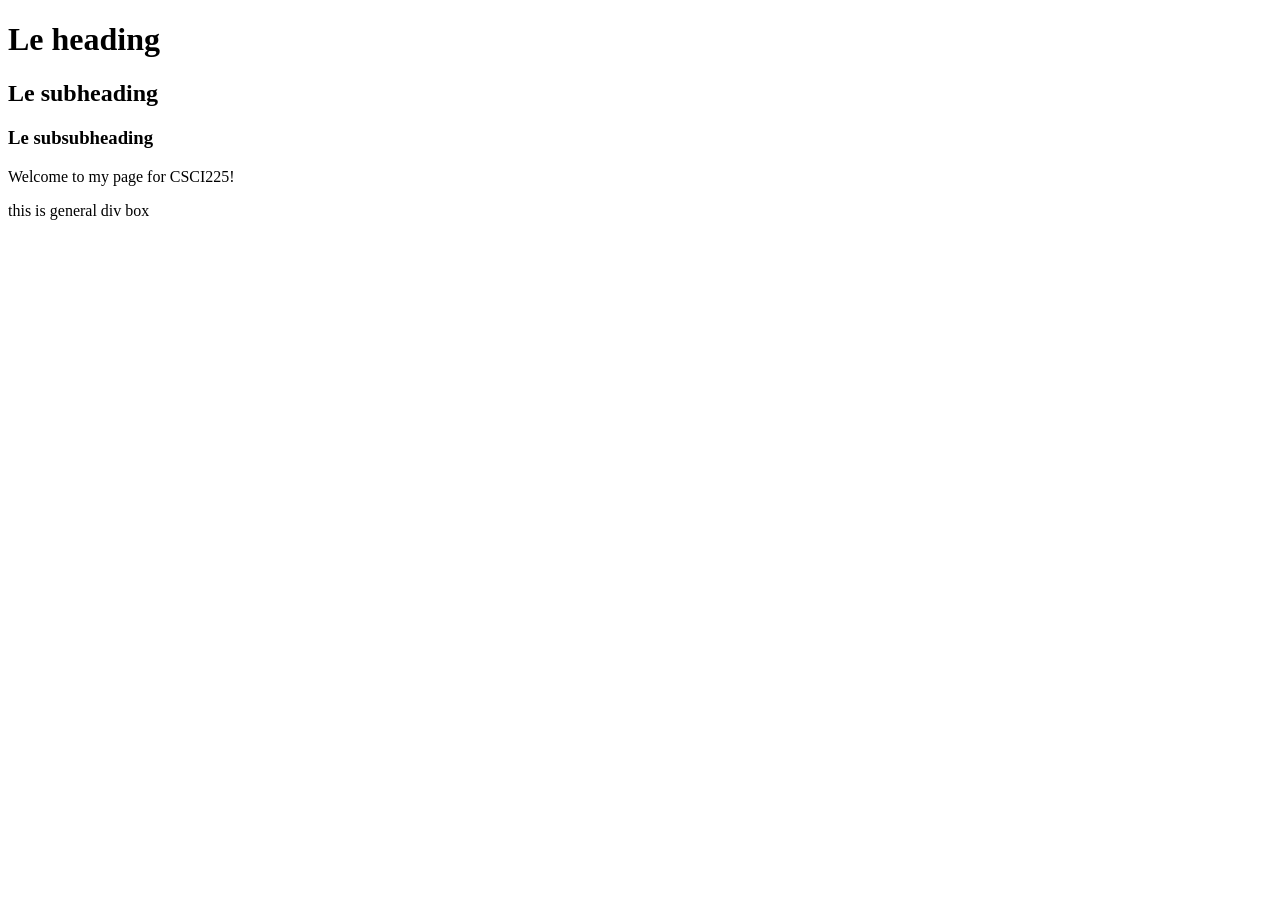
==== index.html @ c3146449 "Add files via upload" ====
<!DOCTYPE html>
<html lang="en">
    <head>
        <title>CSCI225 Homepage -Tim Tyulenev</title>
        <meta charset = "UTF-8";>
    </head>
    <body>
        <!-- le comment -->
        <h1>Le heading </h1>
        <h2>Le subheading</h2>
        <h3>Le subsubheading</h3>
        <p>Welcome to my page for CSCI225!</p>
        <div> this is general div box </div>        
    </body>
</html>
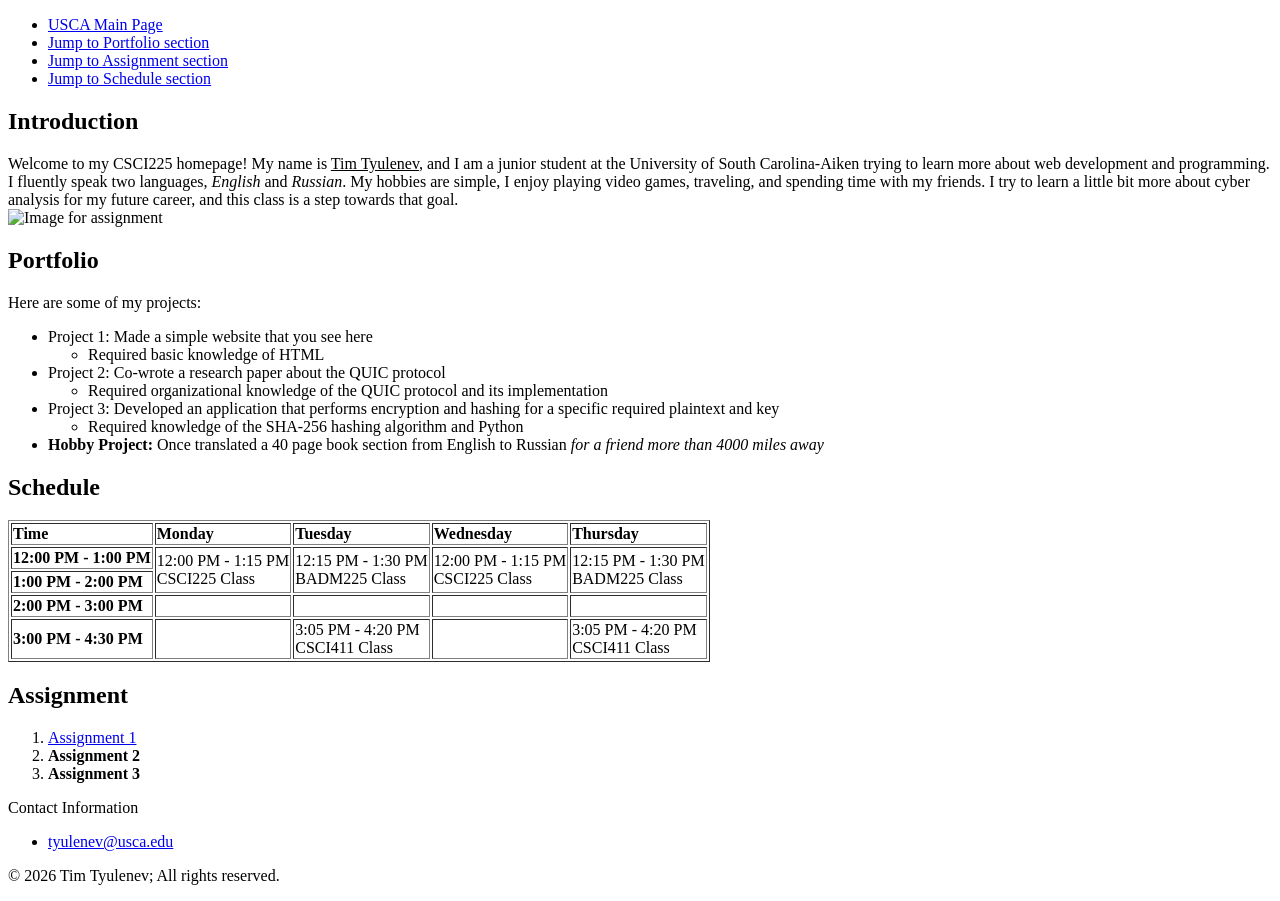
==== commit 9f56e3c5: "Revise index.html with new layout and content Updated the structure and content of the homepage, add" ====
--- a/index.html
+++ b/index.html
@@ -1,15 +1,118 @@
 <!DOCTYPE html>
 <html lang="en">
     <head>
-        <title>CSCI225 Homepage -Tim Tyulenev</title>
-        <meta charset = "UTF-8";>
+        <title>CSCI225 Homepage of Tim Tyulenev</title>
     </head>
     <body>
-        <!-- le comment -->
-        <h1>Le heading </h1>
-        <h2>Le subheading</h2>
-        <h3>Le subsubheading</h3>
-        <p>Welcome to my page for CSCI225!</p>
-        <div> this is general div box </div>        
+        <!-- Header -->
+        <header>
+            <ul>
+                <li><a href="https://www.usca.edu/">USCA Main Page</a></li>
+                <li><a href="#portfolio">Jump to Portfolio section</a></li>
+                <li><a href="#assignment">Jump to Assignment section</a></li>
+                <li><a href="#schedule">Jump to Schedule section</a></li>
+            </ul>
+        </header>
+
+        <!-- Main Content area -->
+        <main> 
+            <section> 
+                <h2> Introduction </h2> 
+                <p>Welcome to my CSCI225 homepage! My name is <ins>Tim Tyulenev</ins>, and I am 
+                    a junior student at the University of South Carolina-Aiken trying
+                    to learn more about web development and programming. I fluently 
+                    speak two languages, <em>English</em> and <em>Russian</em>. My hobbies are simple,
+                    I enjoy playing video games, traveling, and spending time with my
+                    friends. I try to learn a little bit more about cyber analysis
+                    for my future career, and this class is a step towards that goal.
+                    <br>
+                    <img src="img/royaltyFree.png" alt="Image for assignment" width="150" height="150">
+                </p>
+            </section>
+            <section> 
+                <h2 id="portfolio"> Portfolio </h2> 
+                <p>Here are some of my projects:</p>
+                <ul>
+                    <li>Project 1: Made a simple website that you see here</li>
+                        <ul>
+                            <li>Required basic knowledge of HTML</li>
+                        </ul>
+                    <li>Project 2: Co-wrote a research paper about the QUIC protocol</li>
+                        <ul>
+                            <li>Required organizational knowledge of the QUIC protocol and its implementation</li>
+                        </ul>
+                    <li>Project 3: Developed an application that performs encryption and hashing for a specific required plaintext and key</li>
+                        <ul>
+                            <li>Required knowledge of the SHA-256 hashing algorithm and Python</li>
+                        </ul>
+                    <li><b>Hobby Project:</b> Once translated a 40 page book section from English to Russian <em>for a friend more than 4000 miles away</em></li>
+                </ul>
+            </section>
+            <section>
+                <h2 id="schedule"> Schedule</h2>
+                <table border="1">
+                    <tr>
+                        <td><b>Time</b></td>
+                        <td colspan="2"><b>Monday</b></td>
+                        <td colspan="2"><b>Tuesday</b></td>
+                        <td colspan="2"><b>Wednesday</b></td>
+                        <td colspan="2"><b>Thursday</b></td>
+                    </tr>
+                    <tr>
+                        <td><b>12:00 PM - 1:00 PM</b></td>
+                        <td colspan="2" rowspan="2">12:00 PM - 1:15 PM<br>
+                            CSCI225 Class
+                        </td>
+                        <td colspan="2" rowspan="2">12:15 PM - 1:30 PM<br>
+                            BADM225 Class
+                        </td>
+                        <td colspan="2" rowspan="2">12:00 PM - 1:15 PM<br>
+                            CSCI225 Class
+                        </td>
+                        <td colspan="2" rowspan="2">12:15 PM - 1:30 PM<br>
+                            BADM225 Class
+                        </td>
+                    </tr>
+                    <tr>
+                        <td><b>1:00 PM - 2:00 PM</b></td>
+                    </tr>
+                    <tr>
+                        <td><b>2:00 PM - 3:00 PM</b></td>
+                        <td colspan="2"></td>
+                        <td colspan="2"></td>
+                        <td colspan="2"></td>
+                        <td colspan="2"></td>
+                    </tr>
+                    <tr>
+                        <td><b>3:00 PM - 4:30 PM</b></td>
+                        <td colspan="2"></td>
+                        <td colspan="2">3:05 PM - 4:20 PM<br>
+                            CSCI411 Class</td>
+                        <td colspan="2"></td>
+                        <td colspan="2">3:05 PM - 4:20 PM<br>
+                            CSCI411 Class</td>
+                    </tr>
+                </table>
+            </section>
+        </main>
+
+        <!-- Sidebar area-->
+        <aside>
+            <h2 id="assignment"> Assignment</h2>
+            <ol>
+                <li><a href="https://usca0-my.sharepoint.com/:w:/g/personal/yilianz_usca_edu1/IQBixyyHQnBBT752D35Cs47MAad_rgJOrWzxB2y23GVQHPE?e=Ps3ZkJ">Assignment 1</a></li>
+                <li><strong>Assignment 2</strong></li>
+                <li><strong>Assignment 3</strong></li>
+            </ol>
+        </aside>
+
+        <!-- Footer -->
+        <footer>
+            <p> Contact Information </p>
+            <ul>
+                <li><a href="mailto:tyulenev@usca.edu">tyulenev@usca.edu</a></li>
+            </ul>
+            <p>&copy; 2026 Tim Tyulenev; All rights reserved.</p>
+        </footer>
     </body>
-</html>+</html>
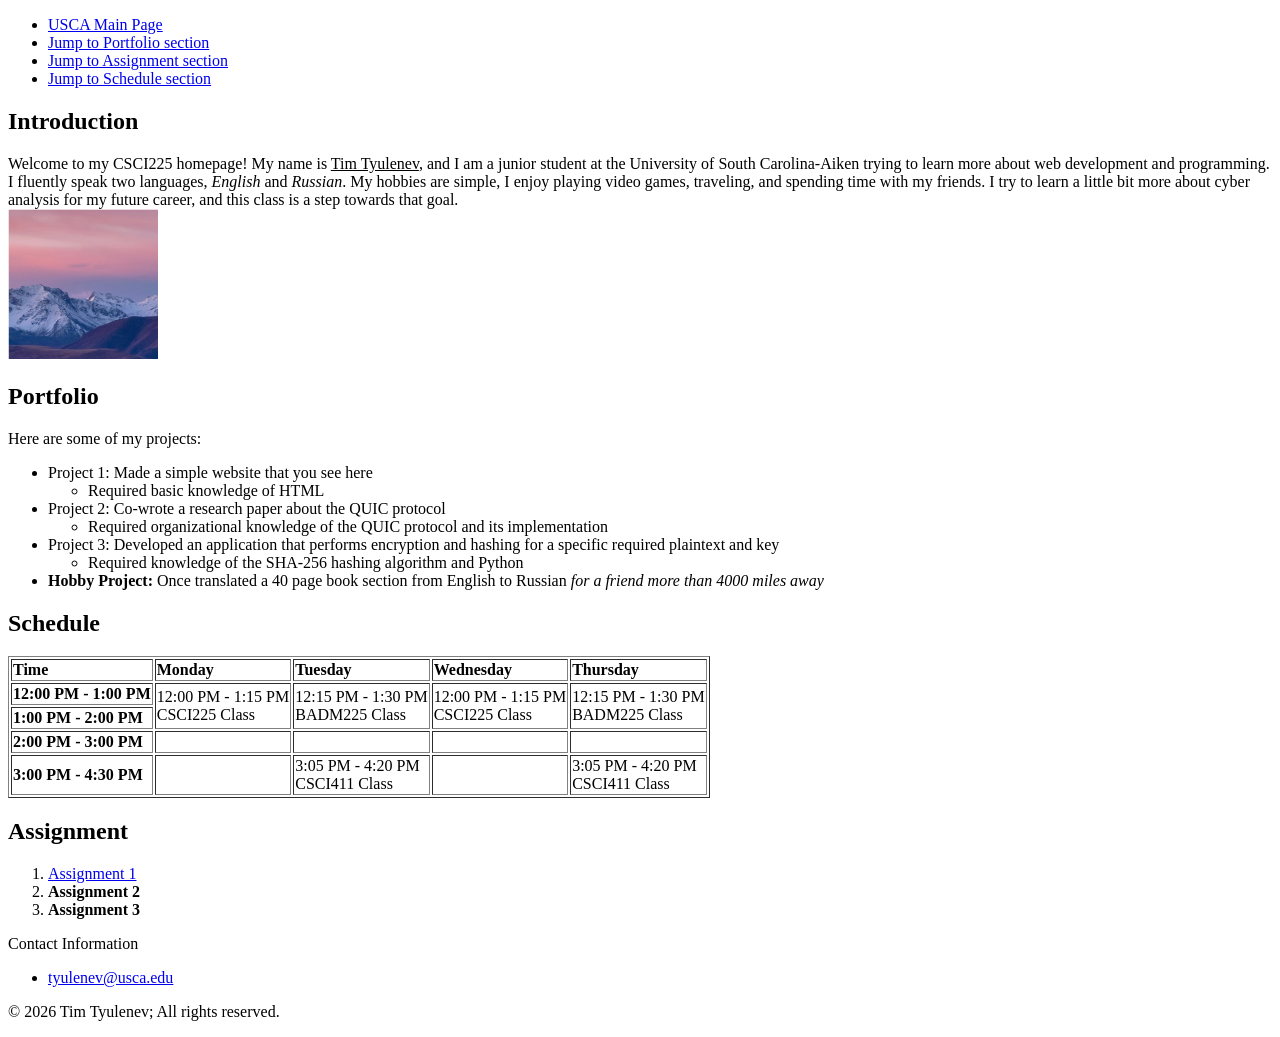
==== commit 1a038a38: "clear and resubmit assignment 1" ====
--- a/index.html
+++ b/index.html
@@ -115,4 +115,4 @@
             <p>&copy; 2026 Tim Tyulenev; All rights reserved.</p>
         </footer>
     </body>
-</html>
+</html>
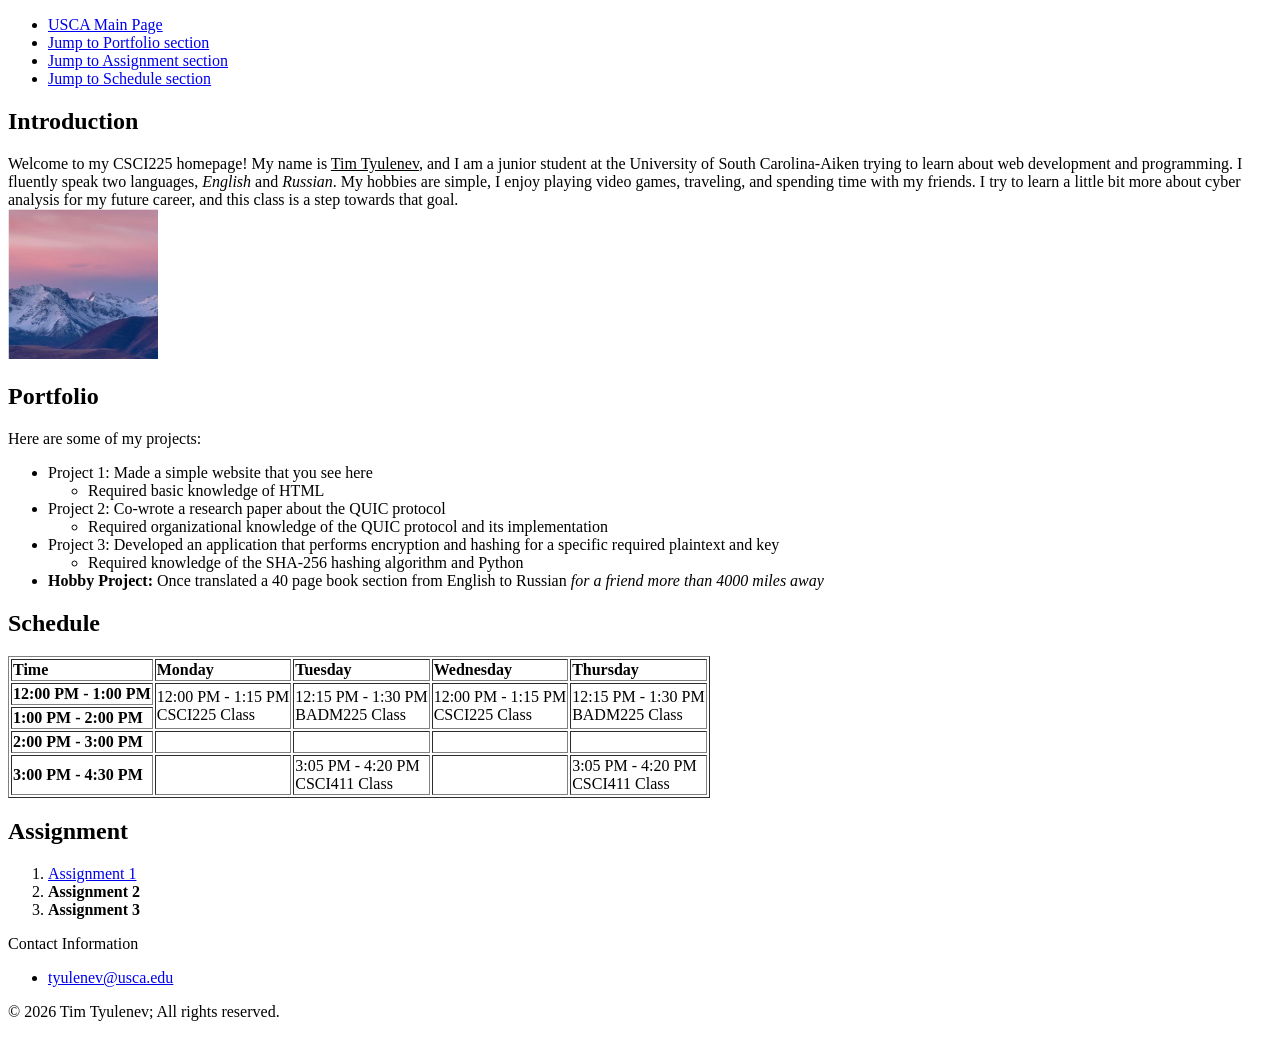
==== commit 9642d3e3: "check sync" ====
--- a/index.html
+++ b/index.html
@@ -20,7 +20,7 @@
                 <h2> Introduction </h2> 
                 <p>Welcome to my CSCI225 homepage! My name is <ins>Tim Tyulenev</ins>, and I am 
                     a junior student at the University of South Carolina-Aiken trying
-                    to learn more about web development and programming. I fluently 
+                    to learn about web development and programming. I fluently 
                     speak two languages, <em>English</em> and <em>Russian</em>. My hobbies are simple,
                     I enjoy playing video games, traveling, and spending time with my
                     friends. I try to learn a little bit more about cyber analysis
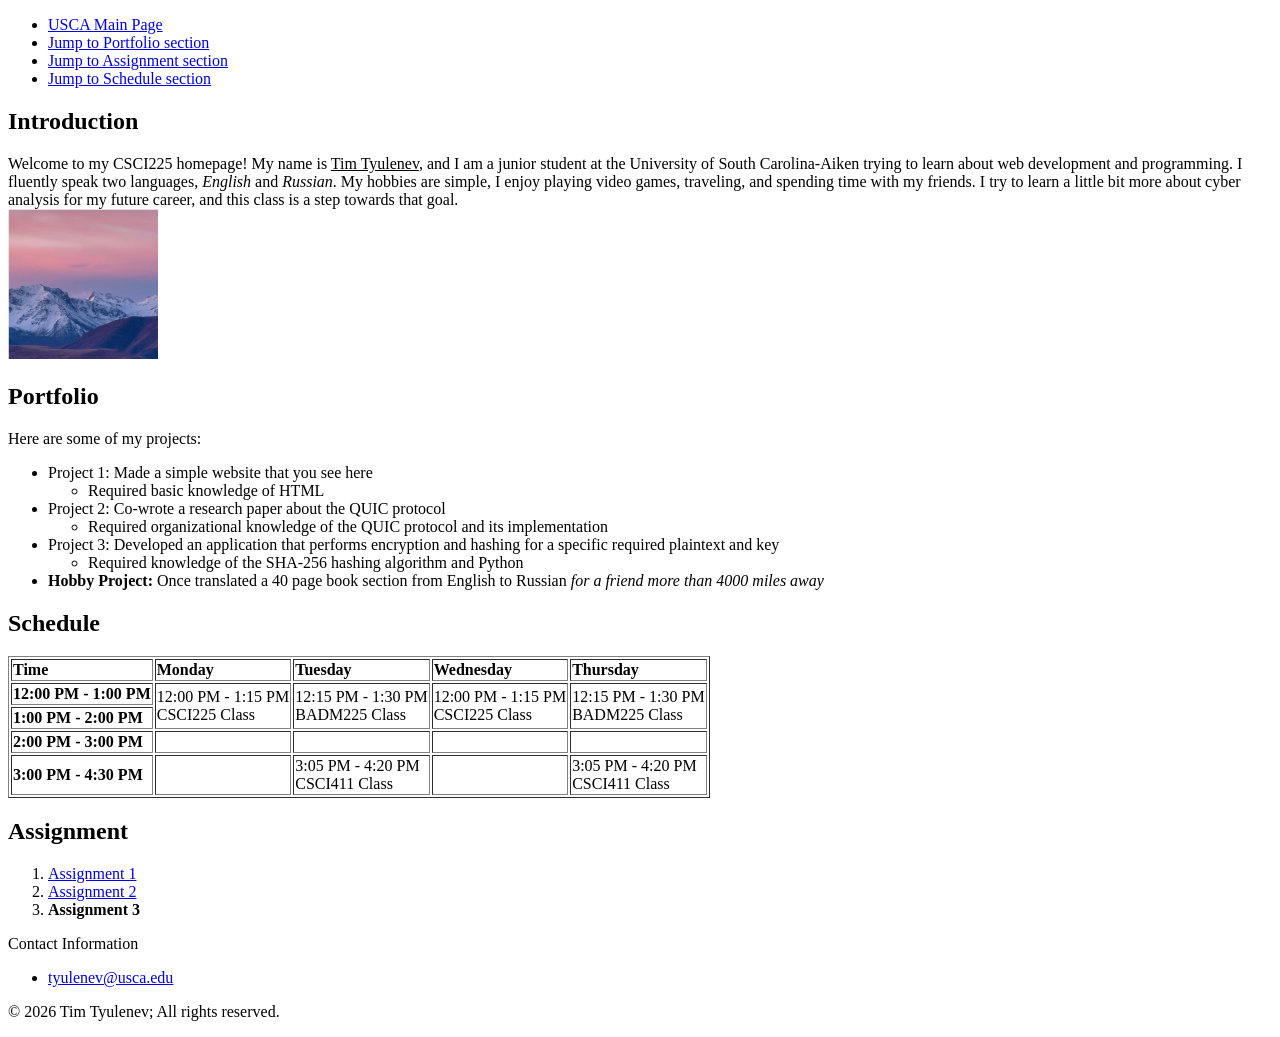
==== commit 049f26ea: "added ContactMe.html, modified index.html, and added a new video file IMG_6004.mov in the videos dir" ====
--- a/index.html
+++ b/index.html
@@ -101,7 +101,7 @@
             <h2 id="assignment"> Assignment</h2>
             <ol>
                 <li><a href="https://usca0-my.sharepoint.com/:w:/g/personal/yilianz_usca_edu1/IQBixyyHQnBBT752D35Cs47MAad_rgJOrWzxB2y23GVQHPE?e=Ps3ZkJ">Assignment 1</a></li>
-                <li><strong>Assignment 2</strong></li>
+                <li><a href="ContactMe.html">Assignment 2</a></li>
                 <li><strong>Assignment 3</strong></li>
             </ol>
         </aside>
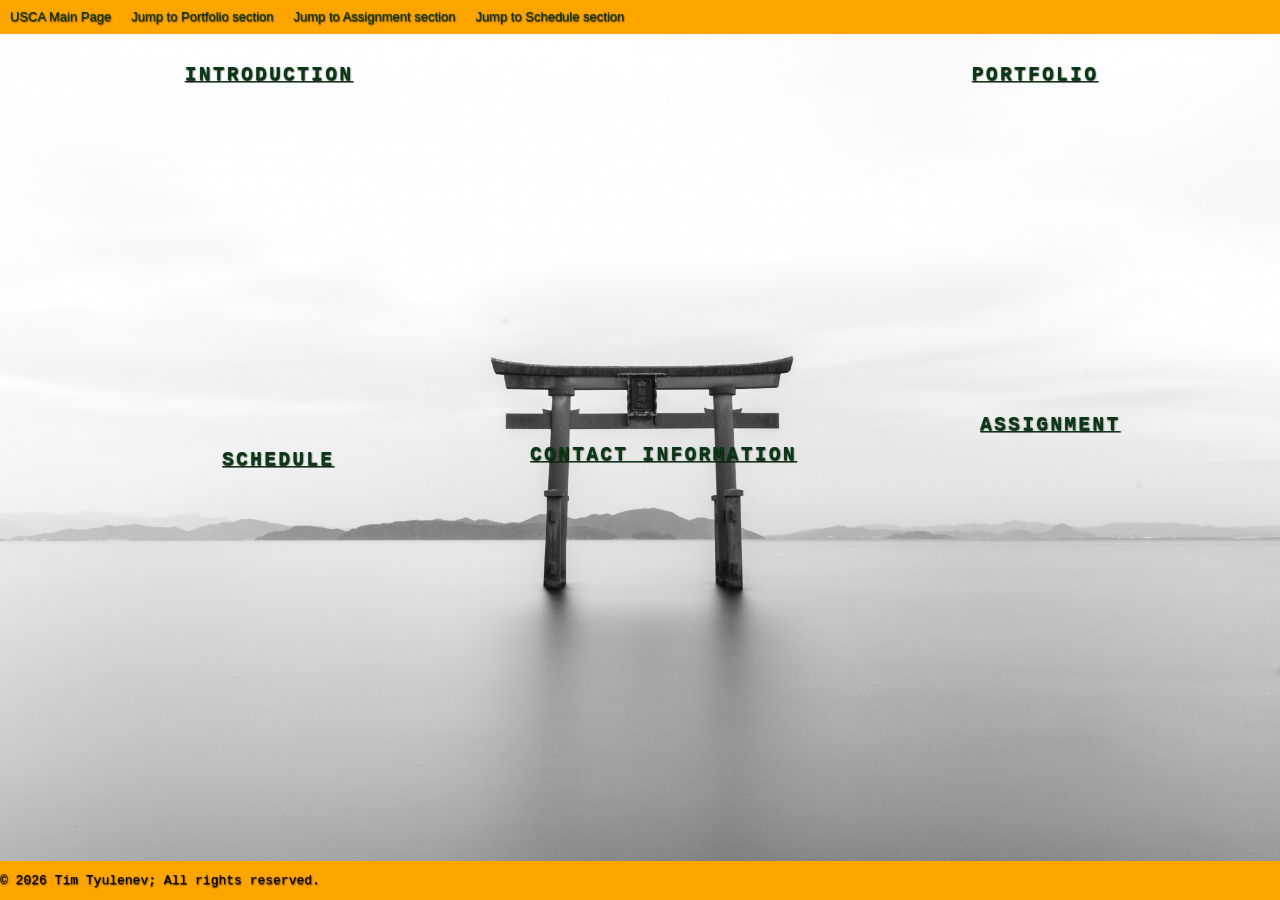
==== commit f9be8374: "overall modification to CSS style" ====
--- a/index.html
+++ b/index.html
@@ -2,9 +2,11 @@
 <html lang="en">
     <head>
         <title>CSCI225 Homepage of Tim Tyulenev</title>
+        <link rel="stylesheet" href="css/home.css">
     </head>
     <body>
         <!-- Header -->
+        
         <header>
             <ul>
                 <li><a href="https://www.usca.edu/">USCA Main Page</a></li>
@@ -13,10 +15,10 @@
                 <li><a href="#schedule">Jump to Schedule section</a></li>
             </ul>
         </header>
-
+        <div class="container">
         <!-- Main Content area -->
-        <main> 
-            <section> 
+            <main> 
+            <section class="introduction" id="introduction-sect"> 
                 <h2> Introduction </h2> 
                 <p>Welcome to my CSCI225 homepage! My name is <ins>Tim Tyulenev</ins>, and I am 
                     a junior student at the University of South Carolina-Aiken trying
@@ -29,8 +31,8 @@
                     <img src="img/royaltyFree.png" alt="Image for assignment" width="150" height="150">
                 </p>
             </section>
-            <section> 
-                <h2 id="portfolio"> Portfolio </h2> 
+            <section class="portfolio" id="portfolio-sect"> 
+                <h2> Portfolio </h2> 
                 <p>Here are some of my projects:</p>
                 <ul>
                     <li>Project 1: Made a simple website that you see here</li>
@@ -48,8 +50,8 @@
                     <li><b>Hobby Project:</b> Once translated a 40 page book section from English to Russian <em>for a friend more than 4000 miles away</em></li>
                 </ul>
             </section>
-            <section>
-                <h2 id="schedule"> Schedule</h2>
+            <section class="schedule" id="schedule-sect">
+                <h2>Schedule</h2>
                 <table border="1">
                     <tr>
                         <td><b>Time</b></td>
@@ -94,24 +96,30 @@
                     </tr>
                 </table>
             </section>
-        </main>
+            <section class="Contact" id="contact-info">
+                <h2> Contact Information </h2>
+                <ul>
+                    <li><a href="mailto:tyulenev@usca.edu">tyulenev@usca.edu</a></li>
+                </ul>
+            </section>
+            <section class="Assignments" id="assignment">
+                <h2> Assignment</h2>
+            </section>
+            </main>
 
         <!-- Sidebar area-->
-        <aside>
-            <h2 id="assignment"> Assignment</h2>
+            <aside>
+            
             <ol>
                 <li><a href="https://usca0-my.sharepoint.com/:w:/g/personal/yilianz_usca_edu1/IQBixyyHQnBBT752D35Cs47MAad_rgJOrWzxB2y23GVQHPE?e=Ps3ZkJ">Assignment 1</a></li>
-                <li><a href="ContactMe.html">Assignment 2</a></li>
+                <li><a href="ContactMe.html">Assignment 2 &#40;Contact me&#41;</a></li>
                 <li><strong>Assignment 3</strong></li>
             </ol>
-        </aside>
-
+            </aside>
+        </div>
         <!-- Footer -->
         <footer>
-            <p> Contact Information </p>
-            <ul>
-                <li><a href="mailto:tyulenev@usca.edu">tyulenev@usca.edu</a></li>
-            </ul>
+            
             <p>&copy; 2026 Tim Tyulenev; All rights reserved.</p>
         </footer>
     </body>
--- a/css/home.css
+++ b/css/home.css
@@ -0,0 +1,177 @@
+/* CSS code for Tim Tyulenev's CSCI225 Homepage */
+:root{
+    --main-bg-color: orange;
+    --main-font-color: hsl(134, 79%, 13%);
+    --main-font-size: 13px;
+    --main-font-weight: medium;
+    --main-font-family: Courier, monospace;
+    --main-border-radius: 5px;
+    --font-shadow: 0.5px 0.5px 1.5px black;
+    --table-bg-color: white;
+    --link-font-family: Arial, sans-serif;
+    --box-shadow: 5px 5px 15px black;
+    --nth-bg-color: gray;
+    
+}
+header{
+    position: fixed;
+    top: 0;
+    left: 0;
+    width: 100%;
+    background-color: var(--main-bg-color);
+}
+header ul{
+    display: flex;
+    list-style-type: none;
+    margin: 0;
+    padding: 10px;
+}
+header li{margin-right: 20px;}
+header a{
+    color: var(--main-font-color);
+    text-decoration: none;
+}
+
+#introduction-sect{
+    --pos-top: 50px;
+    --pos-left: 92px; 
+    --font-color:var(--main-font-color); 
+    --font-size:var(--main-font-size);
+}
+#schedule-sect{
+    --pos-top: 435px;
+    --pos-left: 222px; 
+    --font-color:var(--main-font-color); 
+    --font-size:var(--main-font-size);
+}
+#portfolio-sect{
+    --pos-top: 50px; 
+    --pos-left: 840px; 
+    --font-color:var(--main-font-color); 
+    --font-size:var(--main-font-size);
+}
+#contact-info{
+    --pos-top: 430px; 
+    --pos-left: 530px; 
+    --font-color:var(--main-font-color); 
+    --font-size:var(--main-font-size);
+}
+#assignment{
+    --pos-top: 400px;
+    --pos-left: 980px;
+    --font-color: var(--main-font-color); 
+    --font-size: var(--main-font-size);
+}
+body{
+    background-image: url(../img/backgroundimage2.jpeg);
+    background-size: cover;
+    background-repeat: no-repeat;
+    background-attachment: fixed;
+    background-position: center;
+    color: var(--main-text-color);
+    font-size: var(--main-font-size);
+    font-weight: var(--main-font-weight);
+    font-family: var(--main-font-family);
+    text-shadow: var(--font-shadow);
+    padding: 30px;
+    line-height: 1;
+    text-align: left;
+}
+section{
+    position: fixed;
+    top: var(--pos-top);
+    left: var(--pos-left);
+    color: var(--font-color);
+    font-weight: var(--main-font-weight);
+    font-family: var(--main-font-family);
+    text-shadow: var(--font-shadow);
+    line-height: 1;
+    text-align: left;
+}
+section h2{
+    text-decoration: underline;
+    text-align: center;
+    text-transform: uppercase;
+    letter-spacing: 0.12em;
+}
+#introduction-sect p::first-letter{
+    color: var(--main-bg-color);
+    font-size: 2em;
+    font-family: 'Times New Roman', Times, serif;
+}
+#introduction-sect  p{
+    opacity: 0;
+    transition: opacity 0.5s;
+    border: 2px solid black;
+    max-width: 350px;
+    border-radius: var(--main-border-radius);
+    box-shadow: var(--box-shadow);
+}
+#introduction-sect img, #portfolio-sect p, #portfolio-sect ul{ 
+    opacity: 0;
+    transition: opacity 0.5s;
+    max-width: 350px;
+}
+#schedule-sect  table{
+    opacity: 0;
+    transition: opacity 0.5s ease;
+    position:fixed;
+    top: 50%;
+    left: 50%;
+    transform: translate(-50%, -50%);
+    border: 2.5px solid var(--main-text-color);
+    border-radius: var(--main-border-radius);
+    padding: 10px;
+    vertical-align: middle;
+    empty-cells: show;
+}
+#schedule-sect:hover table{
+    opacity: 1;
+    transform: translate(-50%, -50%) scale(0.9);
+    
+}
+#schedule-sect table tr:first-child th, #schedule-sect table tr:first-child td{
+    background-color: var(--main-bg-color);
+}
+#schedule-sect table th, #schedule-sect table td{
+    background-color: var(--table-bg-color);
+    text-shadow: var(--text-shadow);
+}
+a{
+    text-decoration: none;
+    font-family: var(--link-font-family);
+} a:hover{ font-family: var(--main-font-family);}
+.container{position: relative;}
+aside{
+    position: absolute;
+    top: 400px;
+    left: 875px;
+    color: var(--main-font-color); 
+    font-size: var(--main-font-size);
+    opacity: 0;
+    transition: opacity 0.5s;
+} 
+#contact-info ul{
+    opacity: 0;
+    transition: opacity 0.5s;
+}
+#introduction-sect:hover p, #introduction-sect:hover img, 
+#portfolio-sect:hover p, #portfolio-sect:hover ul, 
+#contact-info:hover ul, aside:hover { opacity: 1;}
+footer{
+    position: fixed;
+    bottom: 0;
+    left: 0;
+    width: 100%;
+    background-color: var(--main-bg-color);
+
+}
+footer p{ animation: horizontalmove 15s linear infinite;}
+@keyframes horizontalmove {
+    0% {
+        transform: translateX(100%);
+    }
+    100% {
+        transform: translateX(-30%);
+    }
+}
